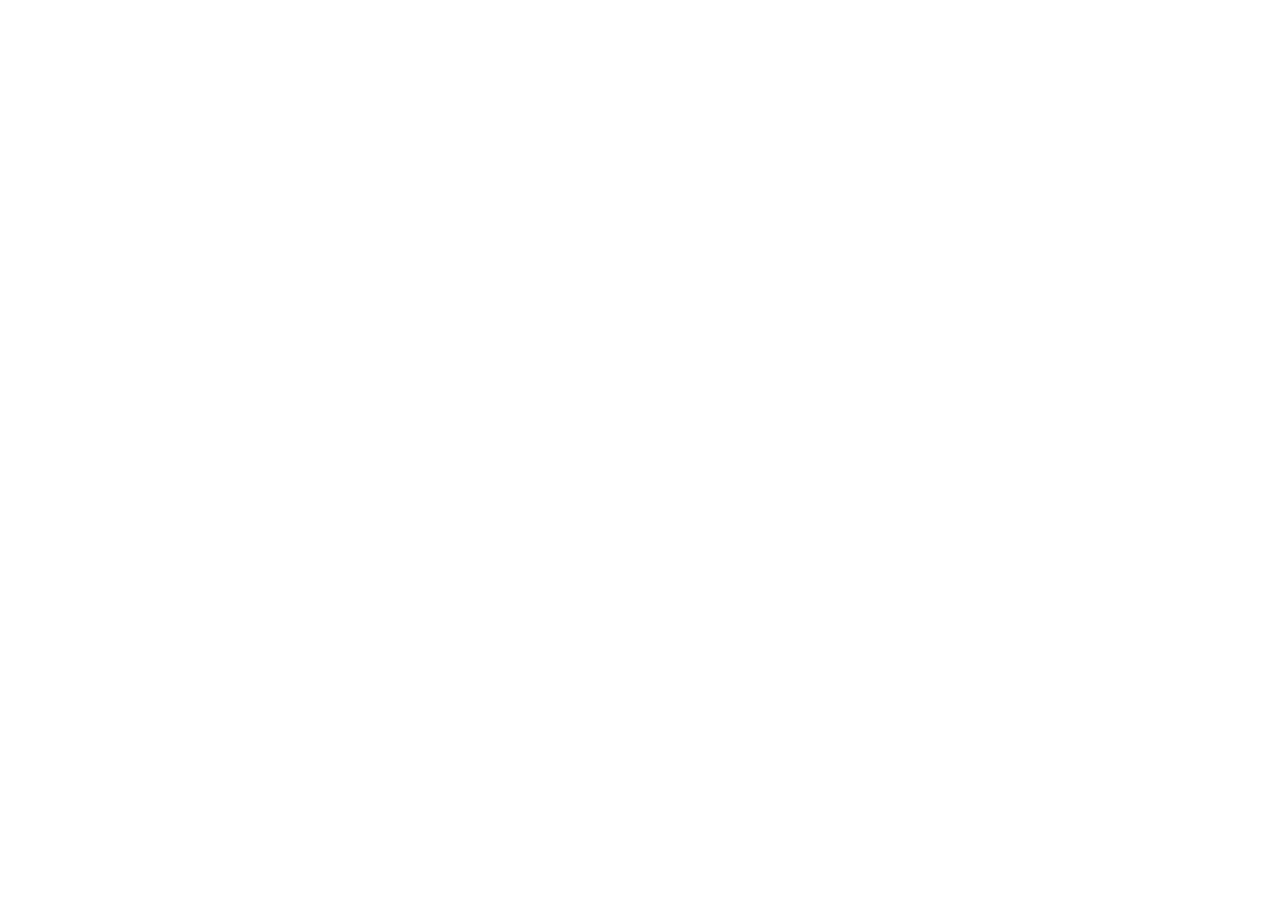
==== SubSite.html @ 9283863d "Added Subsite" ====
<!DOCTYPE html>
<html lang="en">
<head>
    <meta charset="UTF-8">
    <meta name="viewport" content="width=device-width, initial-scale=1.0">
    <title>Sub Site</title>
</head>
<body>
    
</body>
</html>
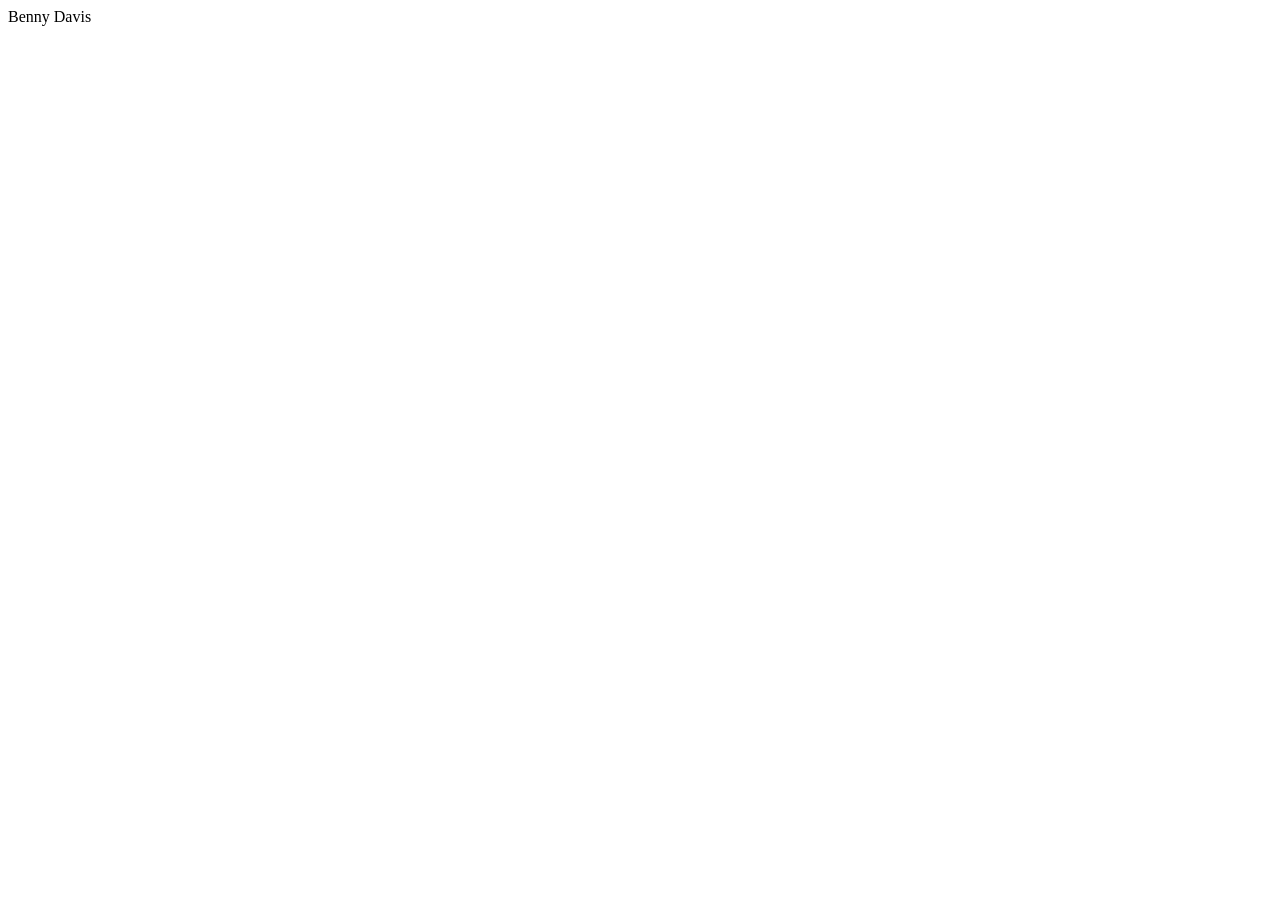
==== commit f42f2f57: "Added name to subsite" ====
--- a/SubSite.html
+++ b/SubSite.html
@@ -3,9 +3,9 @@
 <head>
     <meta charset="UTF-8">
     <meta name="viewport" content="width=device-width, initial-scale=1.0">
-    <title>Sub Site</title>
+    <title>Subsite</title>
 </head>
 <body>
-    
+    Benny Davis
 </body>
 </html>
